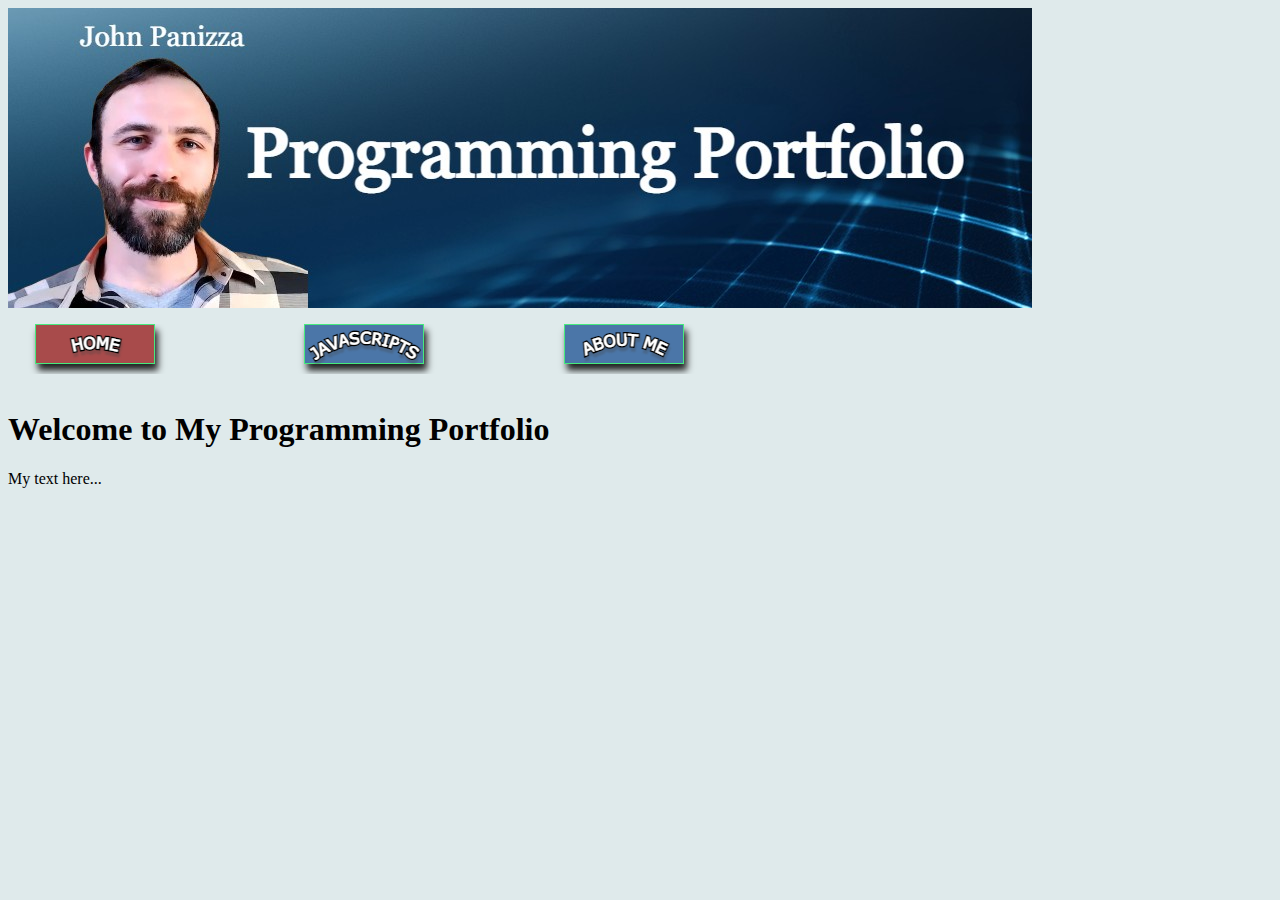
==== index.html @ 27ff8fec "Update index.html" ====
<!DOCTYPE HTML>
<html>
<head>
<meta charset="utf-8">
<title>My Programming Portfolio</title>
  <link rel="stylesheet" type="text/css" href="style.css">
  </head>
<body>
  <img src="myBanner.jpg">
  
  <table width=800px>
    <tr>
      <td id="nav-td" style="padding:10px"><img src="Althome.png"></a></th>
      <td id="nav-td"><a href="https://jpanizza12.github.io/javascripts.html"><img src="javascripts.png"></a></th> 
      <td id="nav-td"><a href="https://jpanizza12.github.io/about.html"><img src="about.png"></a></th>
    </tr>  
  </table>  
  
<h1>Welcome to My Programming Portfolio</h1> 
  
        <p>My text here...</P>   
  
</body>

</html>
---- style.css ----
body { background-color: #DFEAEB;}

#nav-td { width: 266.666667px; td-align:center;}
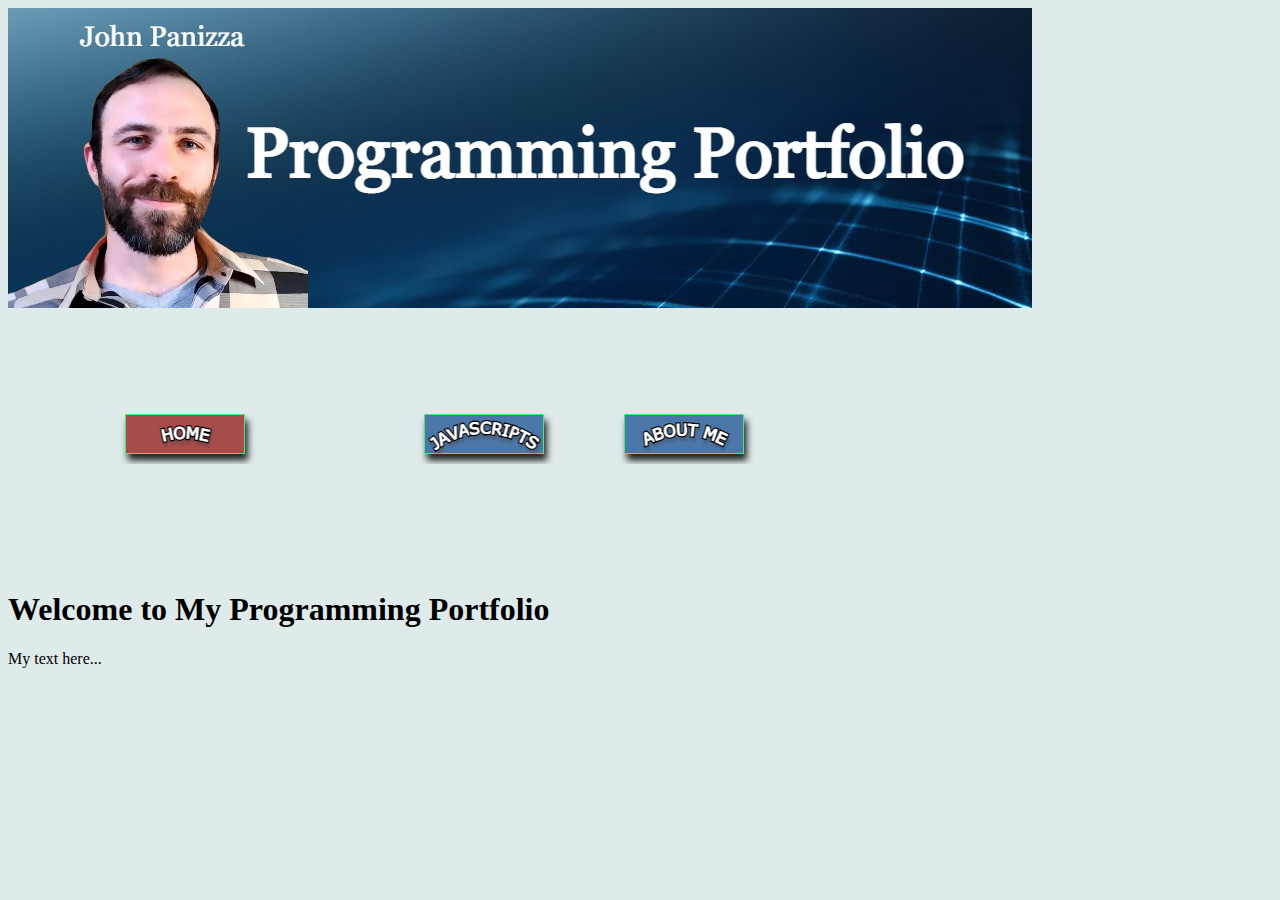
==== commit d0158338: "Update index.html" ====
--- a/index.html
+++ b/index.html
@@ -10,7 +10,7 @@
   
   <table width=800px>
     <tr>
-      <td id="nav-td" style="padding:10px"><img src="Althome.png"></a></th>
+      <td id="nav-td" style="padding:100px"><img src="Althome.png"></a></th>
       <td id="nav-td"><a href="https://jpanizza12.github.io/javascripts.html"><img src="javascripts.png"></a></th> 
       <td id="nav-td"><a href="https://jpanizza12.github.io/about.html"><img src="about.png"></a></th>
     </tr>  
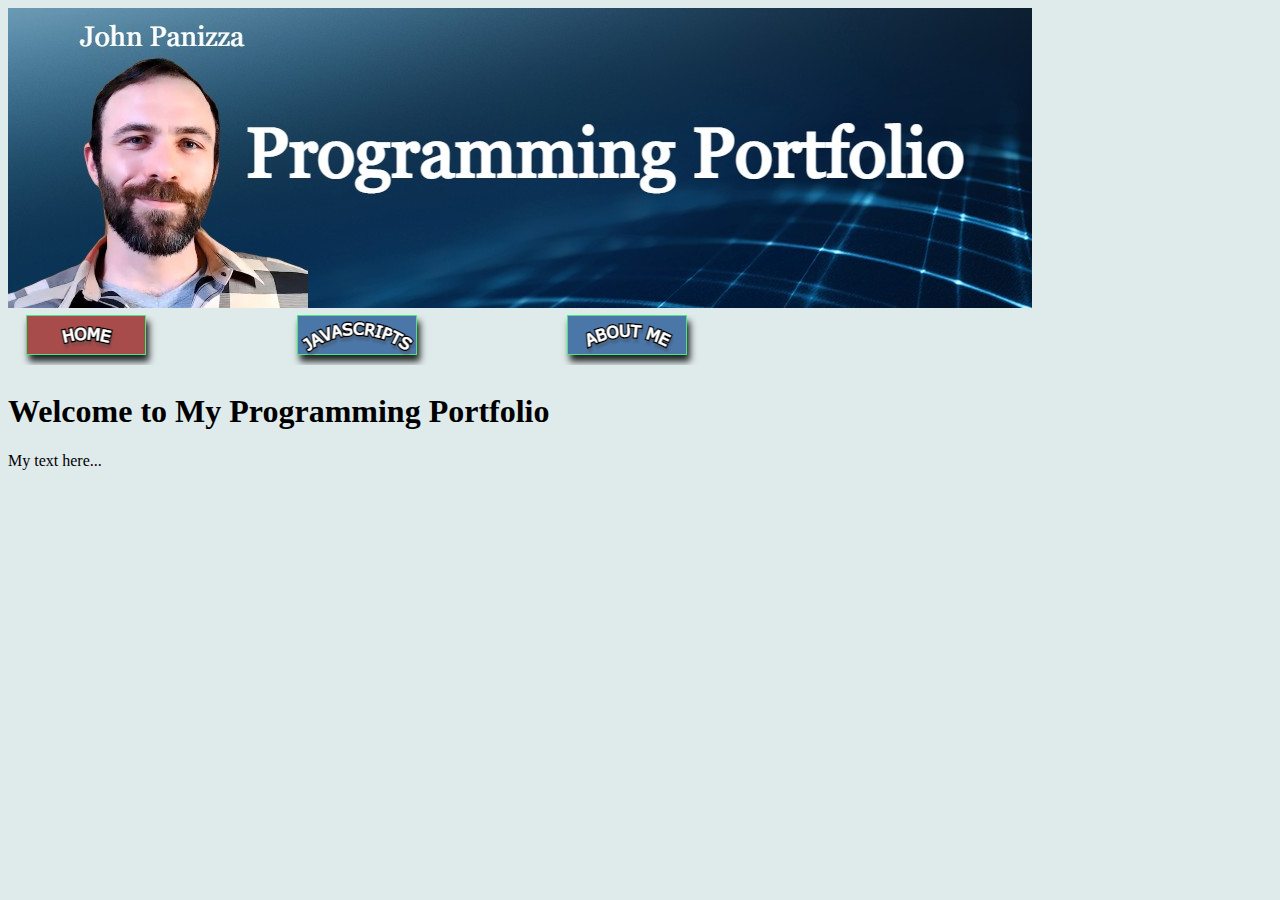
==== commit b0680578: "Update index.html" ====
--- a/index.html
+++ b/index.html
@@ -8,9 +8,9 @@
 <body>
   <img src="myBanner.jpg">
   
-  <table width=800px>
+  <table>
     <tr>
-      <td id="nav-td" style="padding:100px"><img src="Althome.png"></a></th>
+      <td id="nav-td"><img src="Althome.png"></a></th>
       <td id="nav-td"><a href="https://jpanizza12.github.io/javascripts.html"><img src="javascripts.png"></a></th> 
       <td id="nav-td"><a href="https://jpanizza12.github.io/about.html"><img src="about.png"></a></th>
     </tr>  
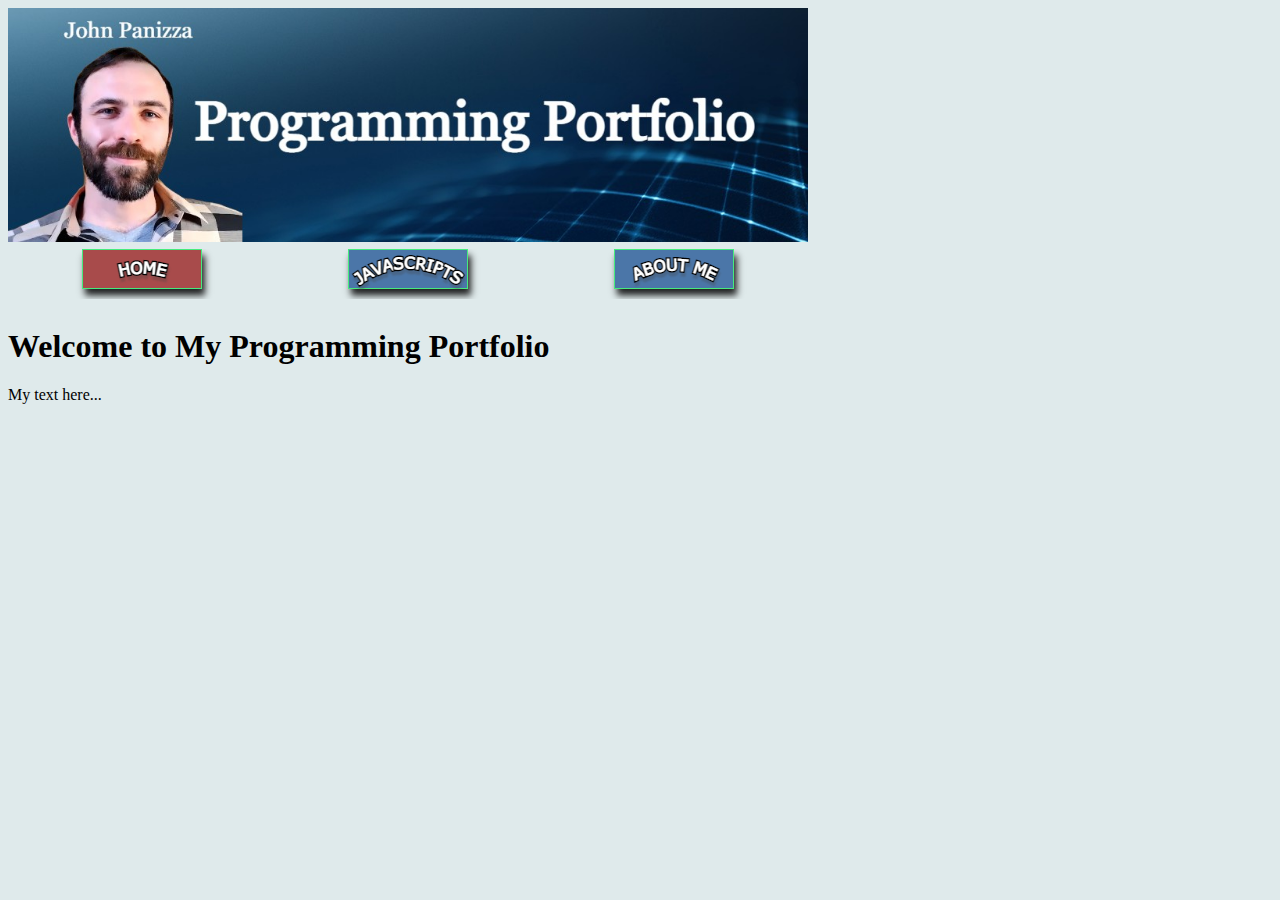
==== commit 16b9cc7d: "Update index.html" ====
--- a/index.html
+++ b/index.html
@@ -6,9 +6,9 @@
   <link rel="stylesheet" type="text/css" href="style.css">
   </head>
 <body>
-  <img src="myBanner.jpg">
+  <img src="myBanner.jpg" width="800px">
   
-  <table>
+  <table id="nav-table">
     <tr>
       <td id="nav-td"><img src="Althome.png"></a></th>
       <td id="nav-td"><a href="https://jpanizza12.github.io/javascripts.html"><img src="javascripts.png"></a></th> 
--- a/style.css
+++ b/style.css
@@ -1,4 +1,4 @@
 body { background-color: #DFEAEB;}
-
-#nav-td { width: 266.666667px; td-align:center;}
+#nav-table { width: 800px;}    
+#nav-td { width: 266.666667px; text-align:center;}
     
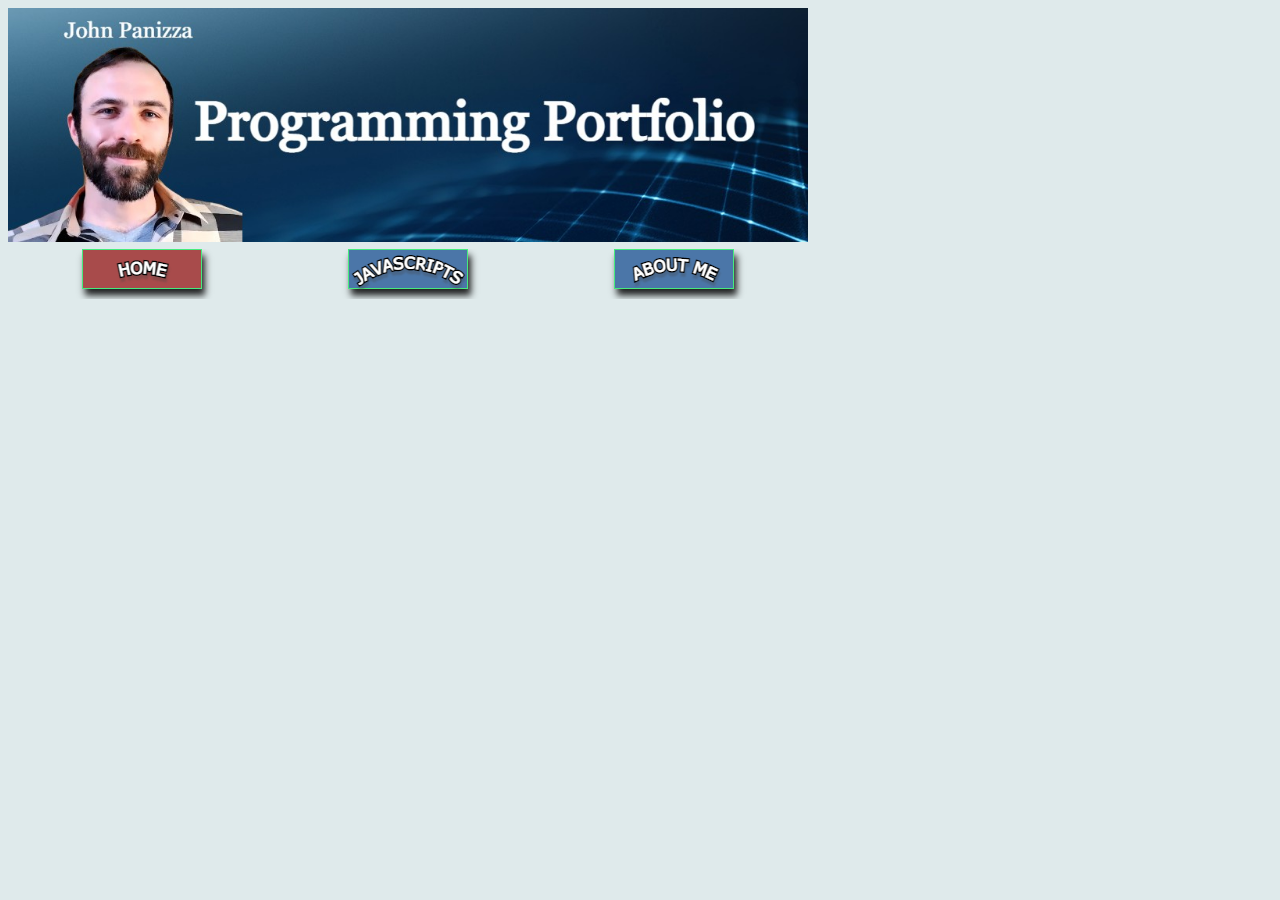
==== commit 2c75c041: "Update index.html" ====
--- a/index.html
+++ b/index.html
@@ -2,7 +2,7 @@
 <html>
 <head>
 <meta charset="utf-8">
-<title>My Programming Portfolio</title>
+<title>Home - Programming Portfolio</title>
   <link rel="stylesheet" type="text/css" href="style.css">
   </head>
 <body>
@@ -15,10 +15,9 @@
       <td id="nav-td"><a href="https://jpanizza12.github.io/about.html"><img src="about.png"></a></th>
     </tr>  
   </table>  
+ 
   
-<h1>Welcome to My Programming Portfolio</h1> 
-  
-        <p>My text here...</P>   
+        
   
 </body>
 
--- a/style.css
+++ b/style.css
@@ -1,4 +1,7 @@
 body { background-color: #DFEAEB;}
 #nav-table { width: 800px;}    
 #nav-td { width: 266.666667px; text-align:center;}
-    
+ h1 {
+            color: #FFFFFF;
+            background-color: #000482;
+        }
